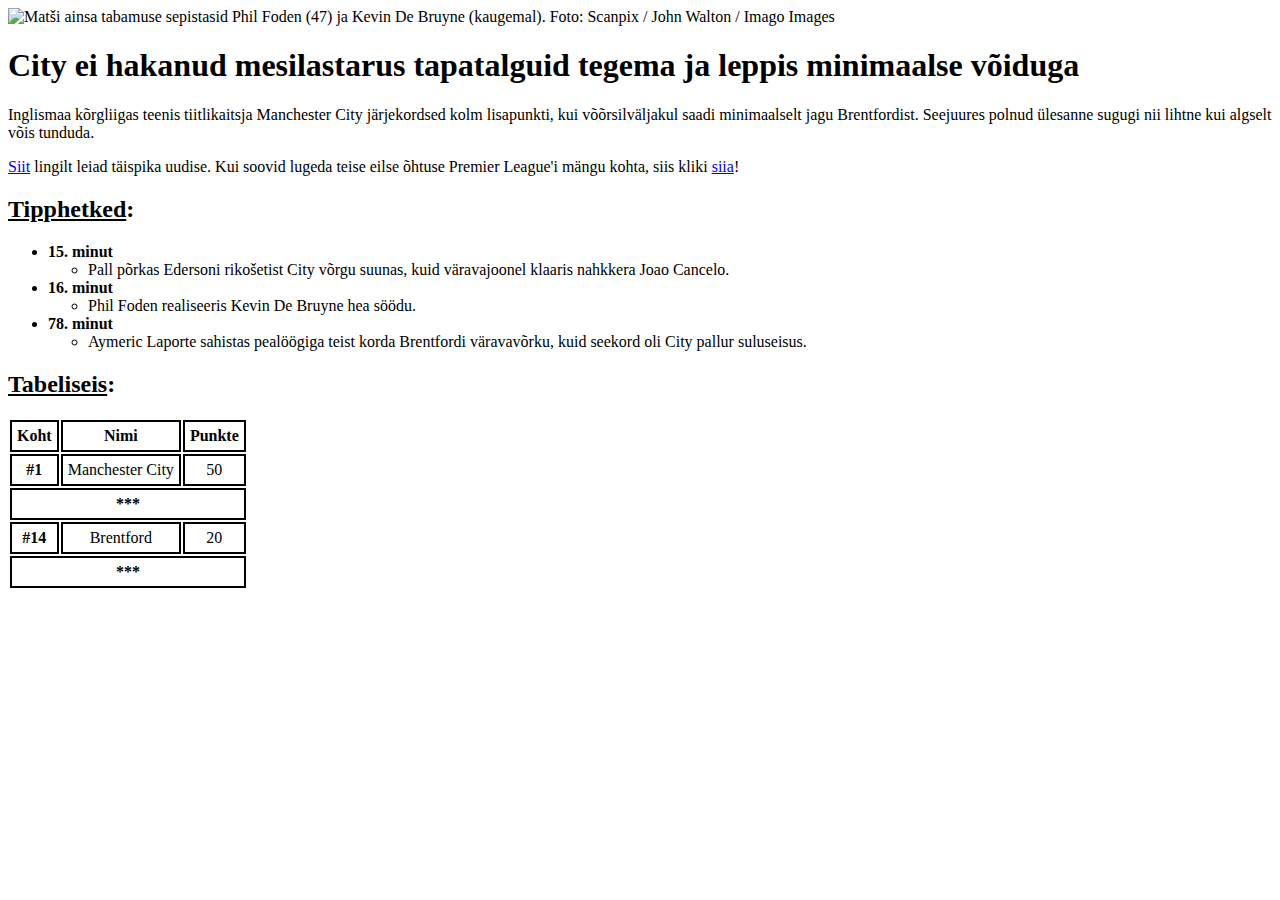
==== index2.html @ 193936ca "lisan eelmise seminari tööd" ====
<!DOCTYPE html>
<html>
<head>
	<title>Uudis 2</title>
	<meta charset="UTF-8" />
	<style>
		th, td, tr{
			text-align: center;
			border: 2px black solid;
			padding: 5px;
		}
	</style>
</head>
<body>

	<img src="https://soccernet.ee/public/gallery/1640815910.jpg" alt="Matši ainsa tabamuse sepistasid Phil Foden (47) ja Kevin De Bruyne (kaugemal). Foto: Scanpix / John Walton / Imago Images">
	<h1> City ei hakanud mesilastarus tapatalguid tegema ja leppis minimaalse võiduga </h1>
	<p>Inglismaa kõrgliigas teenis tiitlikaitsja Manchester City järjekordsed kolm lisapunkti, kui võõrsilväljakul saadi minimaalselt jagu Brentfordist. 
	Seejuures polnud ülesanne sugugi nii lihtne kui algselt võis tunduda.<br></p>
	<a href="https://soccernet.ee/artikkel/city-ei-hakanud-mesilastarus-tapatalguid-tegema-ja-leppis-minimaalse-voiduga" target="_blank">Siit</a> 
	lingilt leiad täispika uudise. Kui soovid lugeda teise eilse õhtuse Premier League'i mängu kohta, siis kliki <a href="index.html"> siia</a>!
	<h2> <u>Tipphetked</u>: </h2>
	<ul>
		<li> <b> 15. minut </b> <ul>
			<li> Pall põrkas Edersoni rikošetist City võrgu suunas, kuid väravajoonel klaaris nahkkera Joao Cancelo. </li>
		</ul> </li>
		<li> <b> 16. minut </b> <ul>
			<li> Phil Foden realiseeris Kevin De Bruyne hea söödu. </li>
		</ul> </li>
		<li> <b> 78. minut </b> <ul>
			<li> Aymeric Laporte sahistas pealöögiga teist korda Brentfordi väravavõrku, kuid seekord oli City pallur suluseisus. </li>
		</ul> </li>
	</ul>
	<h2> <u> Tabeliseis</u>: </h2>
	<table>
		<tr>
			<th> Koht </th>
			<th> Nimi </th>
			<th> Punkte </th>
		</tr>
		<tr>
			<td> <b> #1 </b> </td>
			<td> Manchester City </td>
			<td> 50 </td>
		</tr>
		<tr>
			<td colspan = 3> <b> *** </b> </td>
		</tr>
		<tr>
			<td> <b> #14 </b> </td>
			<td> Brentford </td>
			<td> 20 </td>
		</tr>
		<tr>
			<td colspan = 3> <b> *** </b> </td>
		</tr>
	</table>
</body>
</html>
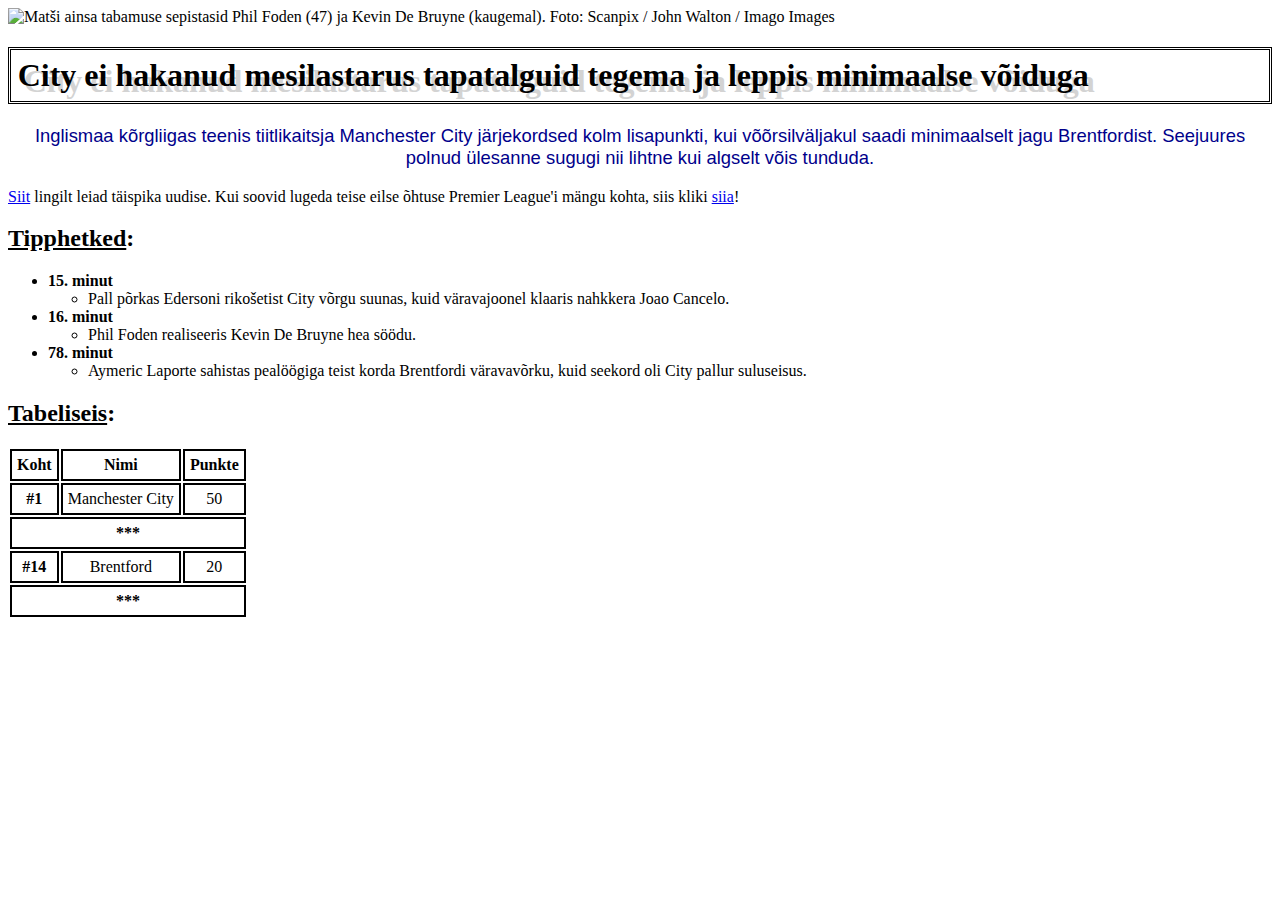
==== commit 4e933550: "lisasin css" ====
--- a/index2.html
+++ b/index2.html
@@ -3,13 +3,7 @@
 <head>
 	<title>Uudis 2</title>
 	<meta charset="UTF-8" />
-	<style>
-		th, td, tr{
-			text-align: center;
-			border: 2px black solid;
-			padding: 5px;
-		}
-	</style>
+	<link rel ="stylesheet" href="kujundus.css" />
 </head>
 <body>
 
--- a/kujundus.css
+++ b/kujundus.css
@@ -0,0 +1,19 @@
+th, td, tr{
+	text-align: center;
+	border: 2px black solid;
+	padding: 5px;
+}
+
+h1{
+	background-color: white;
+	padding: 5pt;
+	border: 3px double black;
+	text-shadow: 6px 6px lightgray;
+}
+
+p{
+	font-size: 115%;
+	font-family: sans-serif;
+	text-align: center;
+	color: darkblue;
+}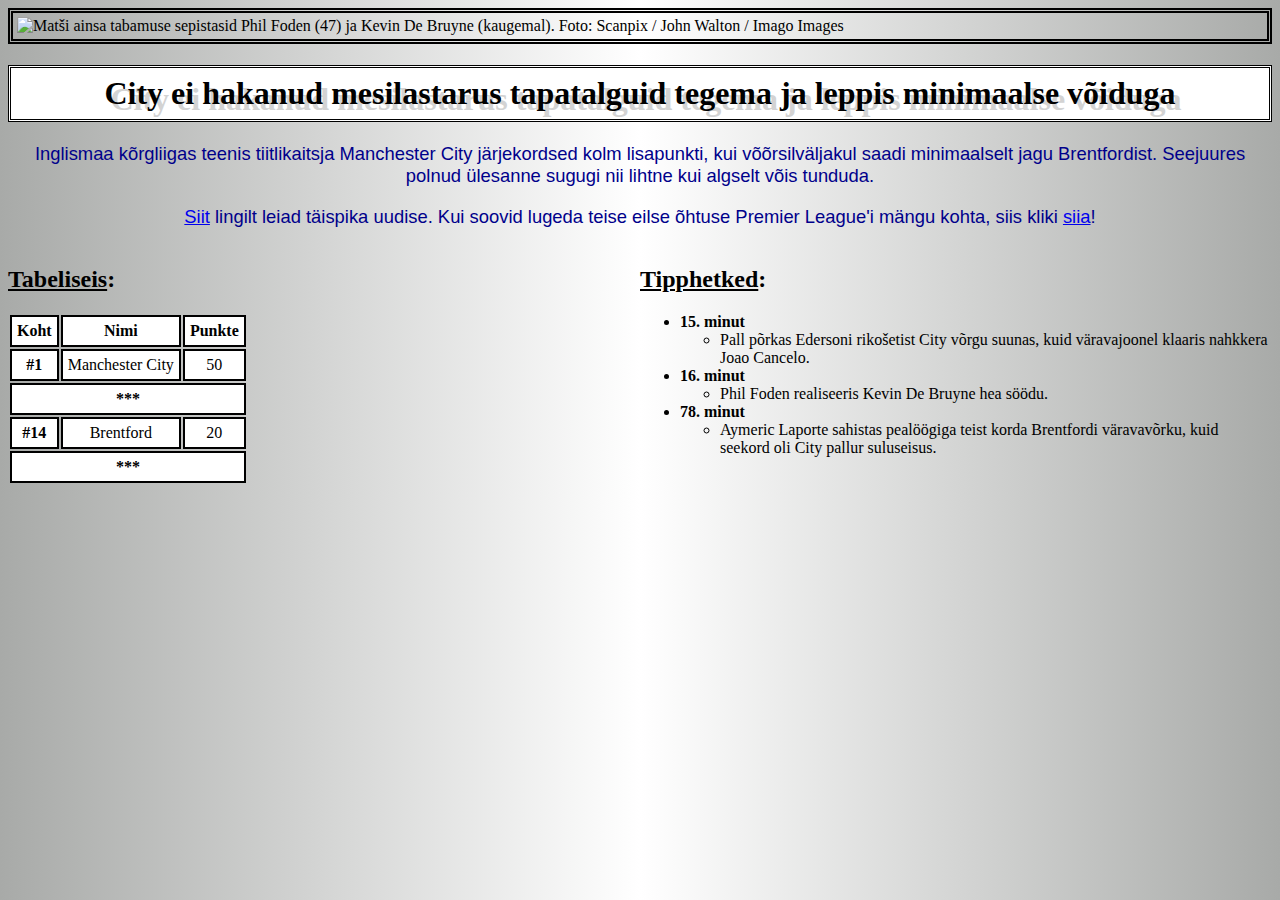
==== commit a37c4395: "täiendasin css-i" ====
--- a/index2.html
+++ b/index2.html
@@ -11,43 +11,49 @@
 	<h1> City ei hakanud mesilastarus tapatalguid tegema ja leppis minimaalse võiduga </h1>
 	<p>Inglismaa kõrgliigas teenis tiitlikaitsja Manchester City järjekordsed kolm lisapunkti, kui võõrsilväljakul saadi minimaalselt jagu Brentfordist. 
 	Seejuures polnud ülesanne sugugi nii lihtne kui algselt võis tunduda.<br></p>
-	<a href="https://soccernet.ee/artikkel/city-ei-hakanud-mesilastarus-tapatalguid-tegema-ja-leppis-minimaalse-voiduga" target="_blank">Siit</a> 
-	lingilt leiad täispika uudise. Kui soovid lugeda teise eilse õhtuse Premier League'i mängu kohta, siis kliki <a href="index.html"> siia</a>!
-	<h2> <u>Tipphetked</u>: </h2>
-	<ul>
-		<li> <b> 15. minut </b> <ul>
-			<li> Pall põrkas Edersoni rikošetist City võrgu suunas, kuid väravajoonel klaaris nahkkera Joao Cancelo. </li>
-		</ul> </li>
-		<li> <b> 16. minut </b> <ul>
-			<li> Phil Foden realiseeris Kevin De Bruyne hea söödu. </li>
-		</ul> </li>
-		<li> <b> 78. minut </b> <ul>
-			<li> Aymeric Laporte sahistas pealöögiga teist korda Brentfordi väravavõrku, kuid seekord oli City pallur suluseisus. </li>
-		</ul> </li>
-	</ul>
-	<h2> <u> Tabeliseis</u>: </h2>
-	<table>
-		<tr>
-			<th> Koht </th>
-			<th> Nimi </th>
-			<th> Punkte </th>
-		</tr>
-		<tr>
-			<td> <b> #1 </b> </td>
-			<td> Manchester City </td>
-			<td> 50 </td>
-		</tr>
-		<tr>
-			<td colspan = 3> <b> *** </b> </td>
-		</tr>
-		<tr>
-			<td> <b> #14 </b> </td>
-			<td> Brentford </td>
-			<td> 20 </td>
-		</tr>
-		<tr>
-			<td colspan = 3> <b> *** </b> </td>
-		</tr>
-	</table>
+	<p><a href="https://soccernet.ee/artikkel/city-ei-hakanud-mesilastarus-tapatalguid-tegema-ja-leppis-minimaalse-voiduga" target="_blank">Siit</a> 
+	lingilt leiad täispika uudise. Kui soovid lugeda teise eilse õhtuse Premier League'i mängu kohta, siis kliki <a href="index.html"> siia</a>! </p>
+	<div class="row">
+		<div class="column">
+			<h2> <u> Tabeliseis</u>: </h2>
+			<table>
+				<tr>
+					<th> Koht </th>
+					<th> Nimi </th>
+					<th> Punkte </th>
+				</tr>
+				<tr>
+					<td> <b> #1 </b> </td>
+					<td> Manchester City </td>
+					<td> 50 </td>
+				</tr>
+				<tr>
+					<td colspan = 3> <b> *** </b> </td>
+				</tr>
+				<tr>
+					<td> <b> #14 </b> </td>
+					<td> Brentford </td>
+					<td> 20 </td>
+				</tr>
+				<tr>
+					<td colspan = 3> <b> *** </b> </td>
+				</tr>
+			</table>
+		</div>
+		<div class="column">
+			<h2> <u>Tipphetked</u>: </h2>
+			<ul>
+				<li> <b> 15. minut </b> <ul>
+					<li> Pall põrkas Edersoni rikošetist City võrgu suunas, kuid väravajoonel klaaris nahkkera Joao Cancelo. </li>
+				</ul> </li>
+				<li> <b> 16. minut </b> <ul>
+					<li> Phil Foden realiseeris Kevin De Bruyne hea söödu. </li>
+				</ul> </li>
+				<li> <b> 78. minut </b> <ul>
+					<li> Aymeric Laporte sahistas pealöögiga teist korda Brentfordi väravavõrku, kuid seekord oli City pallur suluseisus. </li>
+				</ul> </li>
+			</ul>
+		</div>
+	</div>
 </body>
 </html>
--- a/kujundus.css
+++ b/kujundus.css
@@ -1,7 +1,22 @@
+body{
+	background: rgb(168,170,168);
+	background: linear-gradient(90deg, rgba(168,170,168,1) 0%, rgba(255,255,255,1) 50%, rgba(168,170,168,1) 100%);
+}
+
+.row {
+  display: flex;
+}
+
+.column {
+  flex: 50%;
+}
+
 th, td, tr{
 	text-align: center;
 	border: 2px black solid;
 	padding: 5px;
+	background-color: white;
+	transition: font-size 1s, background-color 1s;
 }
 
 h1{
@@ -9,6 +24,7 @@
 	padding: 5pt;
 	border: 3px double black;
 	text-shadow: 6px 6px lightgray;
+	text-align: center;
 }
 
 p{
@@ -16,4 +32,18 @@
 	font-family: sans-serif;
 	text-align: center;
 	color: darkblue;
-}+}
+
+img{
+	border: 5px double black;
+	padding: 4px;
+	display: block;
+	margin-left: auto;
+	margin-right: auto;
+}
+
+tr:hover td{
+	background-color: lightblue;
+	font-size: 150%;
+}
+
